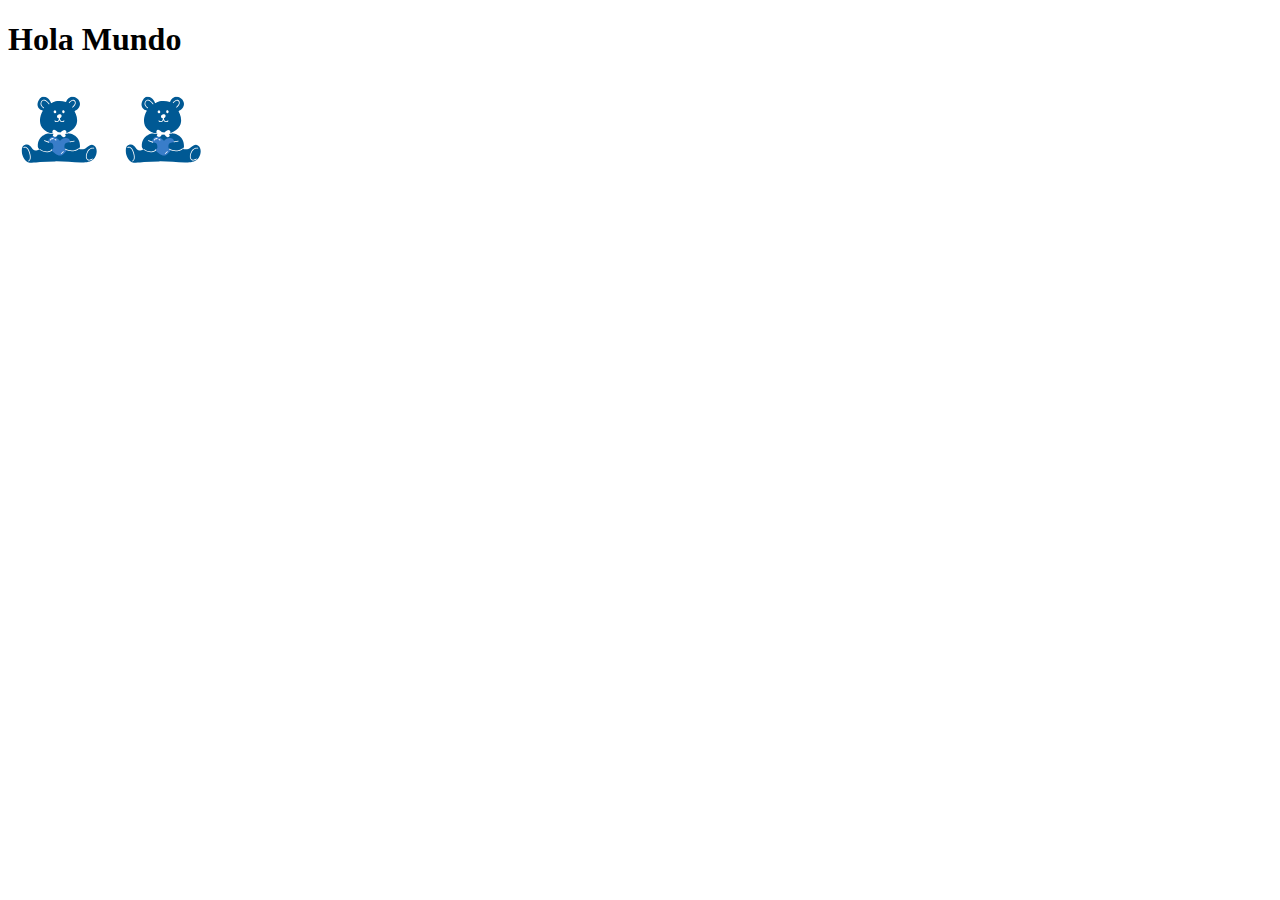
==== index.html @ e97087fb "mi primer commit" ====
<!DOCTYPE html>
<html lang="en">
<head>
    <meta charset="UTF-8">
    <meta http-equiv="X-UA-Compatible" content="IE=edge">
    <meta name="viewport" content="width=, initial-scale=1.0">
    <title>Document</title>
</head>
<body>
    <h1>Hola Mundo</h1>
    <img src="assets/Diseño sin título (1).svg" alt="osito de peluche">
    <img src="assets/Diseño sin título (2).svg" alt="">
</body>
</html>
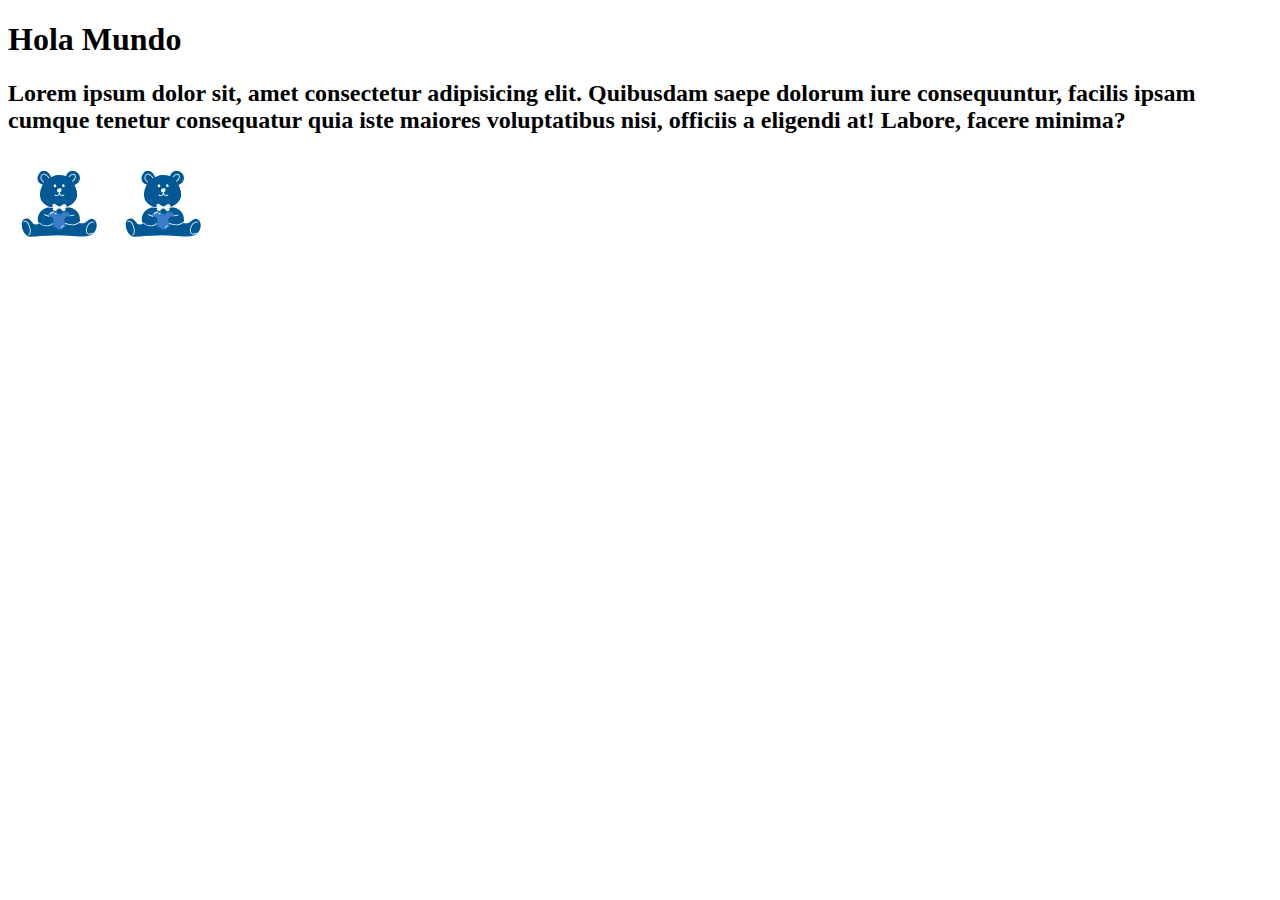
==== commit a428cee8: "agregue h2" ====
--- a/index.html
+++ b/index.html
@@ -8,6 +8,7 @@
 </head>
 <body>
     <h1>Hola Mundo</h1>
+    <h2>Lorem ipsum dolor sit, amet consectetur adipisicing elit. Quibusdam saepe dolorum iure consequuntur, facilis ipsam cumque tenetur consequatur quia iste maiores voluptatibus nisi, officiis a eligendi at! Labore, facere minima?</h2>
     <img src="assets/Diseño sin título (1).svg" alt="osito de peluche">
     <img src="assets/Diseño sin título (2).svg" alt="">
 </body>
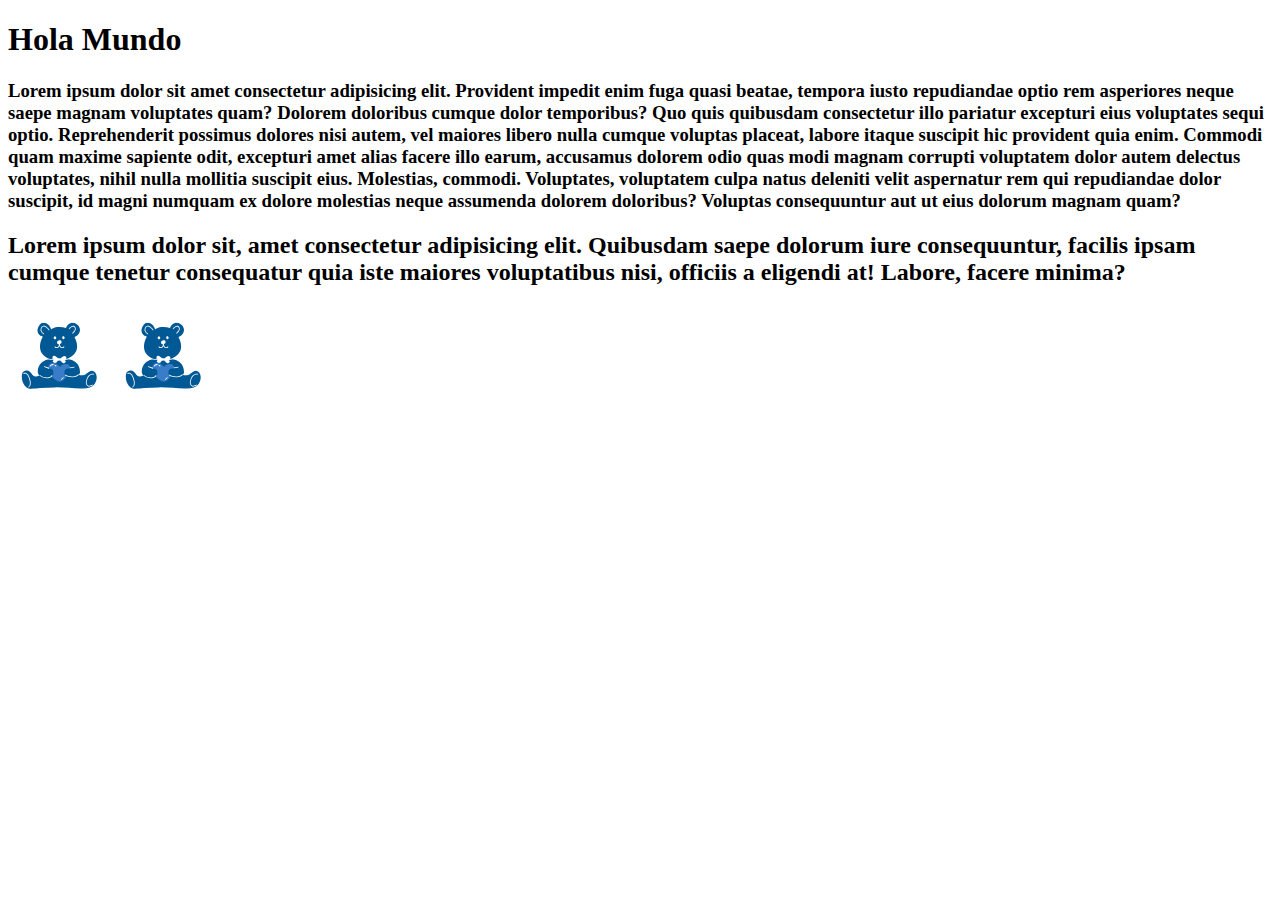
==== commit 936d305f: "agregue h3" ====
--- a/index.html
+++ b/index.html
@@ -8,6 +8,10 @@
 </head>
 <body>
     <h1>Hola Mundo</h1>
+    <h3>Lorem ipsum dolor sit amet consectetur adipisicing elit. Provident impedit enim fuga quasi beatae, tempora iusto repudiandae optio rem asperiores neque saepe magnam voluptates quam? Dolorem doloribus cumque dolor temporibus?
+    Quo quis quibusdam consectetur illo pariatur excepturi eius voluptates sequi optio. Reprehenderit possimus dolores nisi autem, vel maiores libero nulla cumque voluptas placeat, labore itaque suscipit hic provident quia enim.
+    Commodi quam maxime sapiente odit, excepturi amet alias facere illo earum, accusamus dolorem odio quas modi magnam corrupti voluptatem dolor autem delectus voluptates, nihil nulla mollitia suscipit eius. Molestias, commodi.
+    Voluptates, voluptatem culpa natus deleniti velit aspernatur rem qui repudiandae dolor suscipit, id magni numquam ex dolore molestias neque assumenda dolorem doloribus? Voluptas consequuntur aut ut eius dolorum magnam quam?</h3>
     <h2>Lorem ipsum dolor sit, amet consectetur adipisicing elit. Quibusdam saepe dolorum iure consequuntur, facilis ipsam cumque tenetur consequatur quia iste maiores voluptatibus nisi, officiis a eligendi at! Labore, facere minima?</h2>
     <img src="assets/Diseño sin título (1).svg" alt="osito de peluche">
     <img src="assets/Diseño sin título (2).svg" alt="">
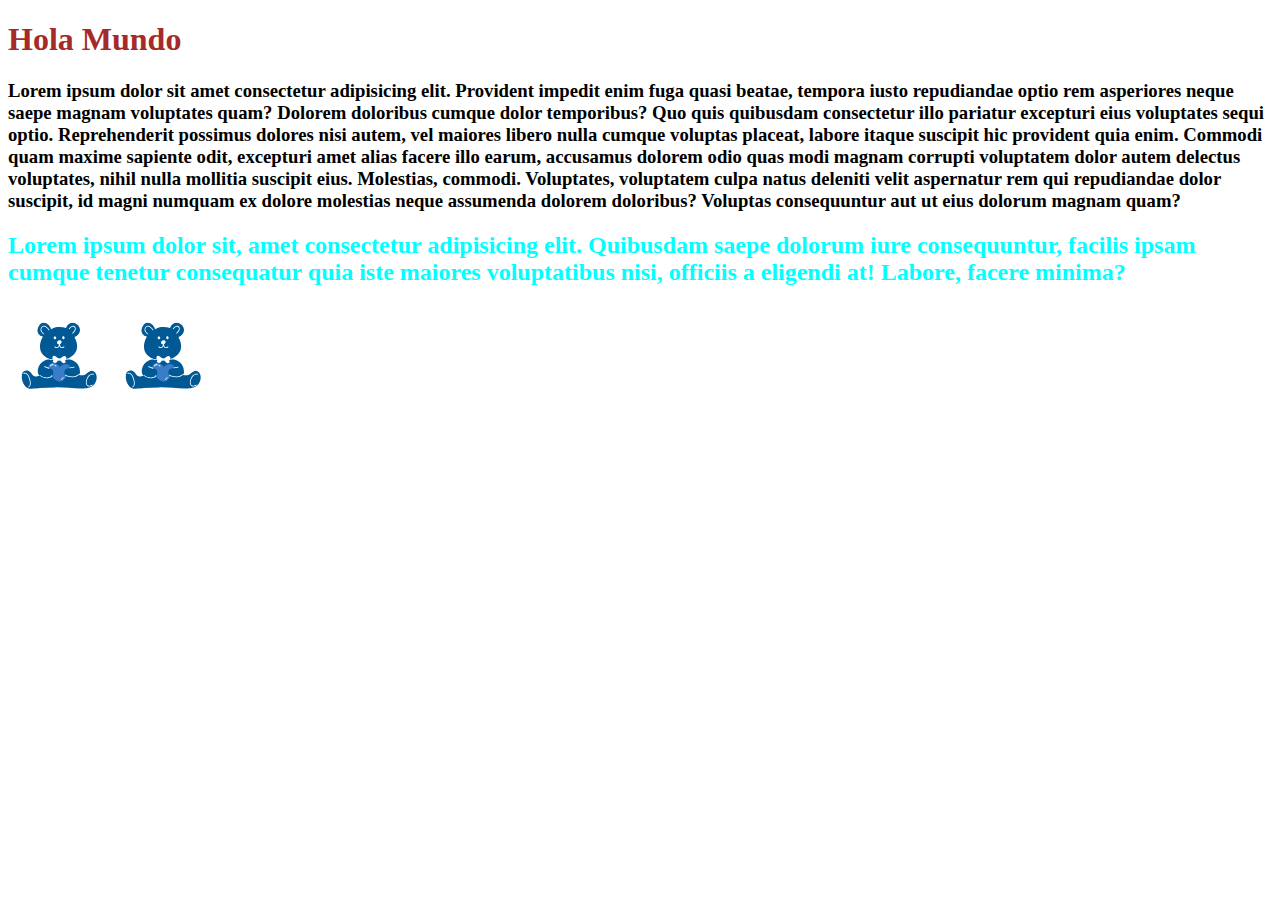
==== commit 06e5a511: "enlazar style.css" ====
--- a/index.html
+++ b/index.html
@@ -5,6 +5,7 @@
     <meta http-equiv="X-UA-Compatible" content="IE=edge">
     <meta name="viewport" content="width=, initial-scale=1.0">
     <title>Document</title>
+    <link href="style.css" rel="stylesheet" type="text/css">
 </head>
 <body>
     <h1>Hola Mundo</h1>
--- a/style.css
+++ b/style.css
@@ -0,0 +1,2 @@
+h1 {color:brown;}
+h2 {color: aqua;}
